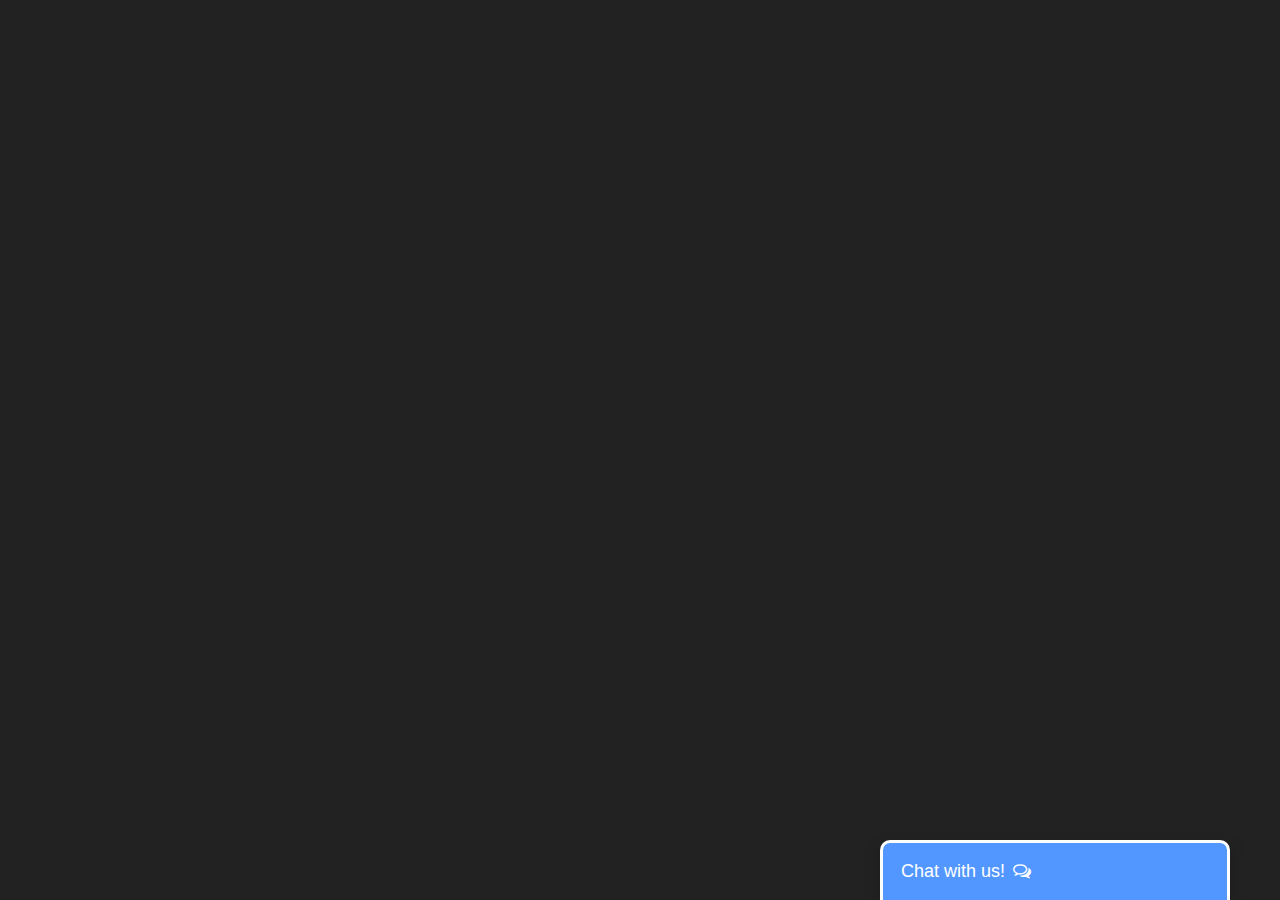
==== githubfitness/Fitness-Website-main/chatbox2/chatboxhtml.html @ 30eb0fa8 "new folder was added" ====
<!DOCTYPE html>
<html lang="en">

<head>
    <meta charset="UTF-8">
    <meta http-equiv="X-UA-Compatible" content="IE=edge">
    <meta name="viewport" content="width=device-width, initial-scale=1.0">
    <title>Chat Bot</title>

    <link rel="stylesheet" href="chatboxcss.css">
    <link rel="stylesheet" href="chatboxhome.css">
    <link rel="stylesheet" href="https://cdnjs.cloudflare.com/ajax/libs/font-awesome/4.7.0/css/font-awesome.min.css">

</head>

<body>
    <!-- CHAT BAR BLOCK -->
    <div class="chat-bar-collapsible">
        <button id="chat-button" type="button" class="collapsible">Chat with us!
            <i id="chat-icon" style="color: #fff;" class="fa fa-fw fa-comments-o"></i>
        </button>

        <div class="content">
            <div class="full-chat-block">
                <!-- Message Container -->
                <div class="outer-container">
                    <div class="chat-container">
                        <!-- Messages -->
                        <div id="chatbox">
                            <h5 id="chat-timestamp"></h5>
                            <p id="botStarterMessage" class="botText"><span>Loading...</span></p>
                        </div>

                        <!-- User input box -->
                        <div class="chat-bar-input-block">
                            <div id="userInput">
                                <input id="textInput" class="input-box" type="text" name="msg"
                                    placeholder="Tap 'Enter' to send a message">
                                <p></p>
                            </div>

                            <div class="chat-bar-icons">
                                <i id="chat-icon" style="color: crimson;" class="fa fa-fw fa-heart"
                                    onclick="heartButton()"></i>
                                <i id="chat-icon" style="color: #333;" class="fa fa-fw fa-send"
                                    onclick="sendButton()"></i>
                            </div>
                        </div>

                        <div id="chat-bar-bottom">
                            <p></p>
                        </div>

                    </div>
                </div>

            </div>
        </div>

    </div>

</body>
<script src="https://ajax.googleapis.com/ajax/libs/jquery/3.4.1/jquery.min.js"></script>
<script src="chatboxresponse.js"></script>
<script src="chatbox.js"></script>

</html>
---- githubfitness/Fitness-Website-main/chatbox2/chatboxcss.css ----
.chat-bar-collapsible {
    position: fixed;
    bottom: 0;
    right: 50px;
    box-shadow: 0 8px 16px 0 rgba(0, 0, 0, 0.2);
}

.collapsible {
    background-color: rgb(82, 151, 255);
    color: white;
    cursor: pointer;
    padding: 18px;
    width: 350px;
    text-align: left;
    outline: none;
    font-size: 18px;
    border-radius: 10px 10px 0px 0px;
    border: 3px solid white;
    border-bottom: none;
}

.content {
    max-height: 0;
    overflow: hidden;
    transition: max-height 0.2s ease-out;
    background-color: #f1f1f1;
}

.full-chat-block {
    width: 350px;
    background: white;
    text-align: center;
    overflow: auto;
    scrollbar-width: none;
    height: max-content;
    transition: max-height 0.2s ease-out;
}

.outer-container {
    min-height: 500px;
    bottom: 0%;
    position: relative;
}

.chat-container {
    max-height: 500px;
    width: 100%;
    position: absolute;
    bottom: 0;
    left: 0;
    scroll-behavior: smooth;
    hyphens: auto;
}

.chat-container::-webkit-scrollbar {
    display: none;
}

.chat-bar-input-block {
    display: flex;
    float: left;
    box-sizing: border-box;
    justify-content: space-between;
    width: 100%;
    align-items: center;
    background-color: rgb(235, 235, 235);
    border-radius: 10px 10px 0px 0px;
    padding: 10px 0px 10px 10px;
}

.chat-bar-icons {
    display: flex;
    justify-content: space-evenly;
    box-sizing: border-box;
    width: 25%;
    float: right;
    font-size: 20px;
}

#chat-icon:hover {
    opacity: .7;
}

/* Chat bubbles */

#userInput {
    width: 75%;
}

.input-box {
    float: left;
    border: none;
    box-sizing: border-box;
    width: 100%;
    border-radius: 10px;
    padding: 10px;
    font-size: 16px;
    color: #000;
    background-color: white;
    outline: none
}

.userText {
    color: white;
    font-family: Helvetica;
    font-size: 16px;
    font-weight: normal;
    text-align: right;
    clear: both;
}

.userText span {
    line-height: 1.5em;
    display: inline-block;
    background: #5ca6fa;
    padding: 10px;
    border-radius: 8px;
    border-bottom-right-radius: 2px;
    max-width: 80%;
    margin-right: 10px;
    animation: floatup .5s forwards
}

.botText {
    color: #000;
    font-family: Helvetica;
    font-weight: normal;
    font-size: 16px;
    text-align: left;
}

.botText span {
    line-height: 1.5em;
    display: inline-block;
    background: #e0e0e0;
    padding: 10px;
    border-radius: 8px;
    border-bottom-left-radius: 2px;
    max-width: 80%;
    margin-left: 10px;
    animation: floatup .5s forwards
}

@keyframes floatup {
    from {
        transform: translateY(14px);
        opacity: .0;
    }
    to {
        transform: translateY(0px);
        opacity: 1;
    }
}

@media screen and (max-width:600px) {
    .full-chat-block {
        width: 100%;
        border-radius: 0px;
    }
    .chat-bar-collapsible {
        position: fixed;
        bottom: 0;
        right: 0;
        width: 100%;
    }
    .collapsible {
        width: 100%;
        border: 0px;
        border-top: 3px solid white;
        border-radius: 0px;
    }
}
---- githubfitness/Fitness-Website-main/chatbox2/chatboxhome.css ----
html {
    scroll-behavior: smooth;
    font-family: Helvetica, sans-serif, Arial;
}

body {
    margin: 0 auto;
    background-color: #222;
}
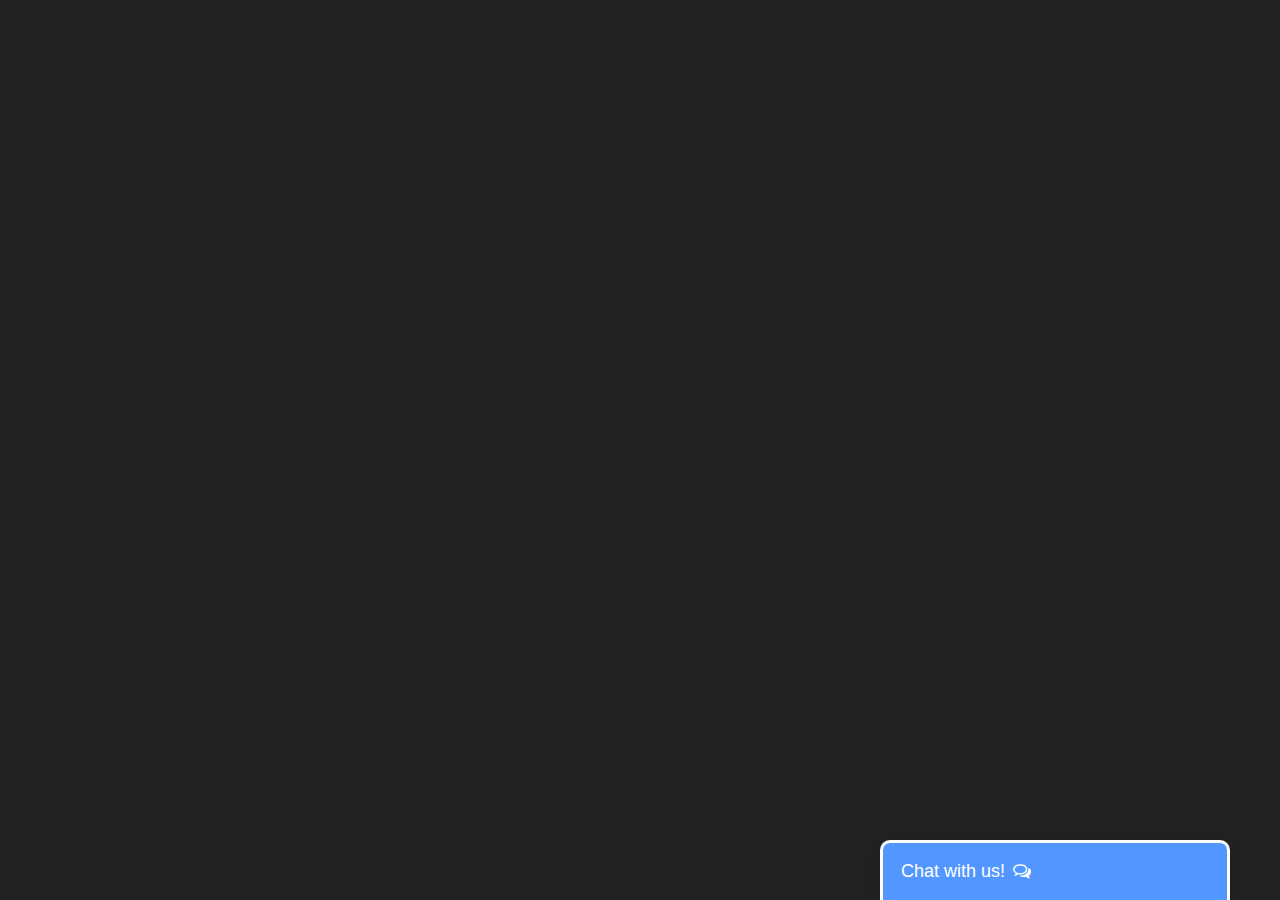
==== commit 826bb9a6: "Update chatboxhtml.html" ====
--- a/githubfitness/Fitness-Website-main/chatbox2/chatboxhtml.html
+++ b/githubfitness/Fitness-Website-main/chatbox2/chatboxhtml.html
@@ -10,6 +10,51 @@
     <link rel="stylesheet" href="chatboxcss.css">
     <link rel="stylesheet" href="chatboxhome.css">
     <link rel="stylesheet" href="https://cdnjs.cloudflare.com/ajax/libs/font-awesome/4.7.0/css/font-awesome.min.css">
+    <style>
+        body {
+            margin: 0;
+            padding: 0;
+            overflow: hidden;
+            animation: changeBackground 30s linear infinite;
+            background-size: cover;
+        }
+
+        @keyframes changeBackground {
+            0% {
+                background-image: url('poster1.jpej');
+            }
+            10% {
+                background-image: url('poster2.jpeg');
+            }
+            20% {
+                background-image: url('poster3.jpeg');
+            }
+            30% {
+                background-image: url('poster4.jpeg');
+            }
+            40% {
+                background-image: url('poster5.jpeg');
+            }
+            50% {
+                background-image: url('poster6.jpej');
+            }
+            60% {
+                background-image: url('poster7.jpeg');
+            }
+            70% {
+                background-image: url('poster8.jpeg');
+            }
+            80% {
+                background-image: url('poster9.jpeg');
+            }
+            90% {
+                background-image: url('poster10.jpeg');
+            }
+            100% {
+                background-image: url('poster3.jpeg');
+            }
+        }
+    </style>
 
 </head>
 
